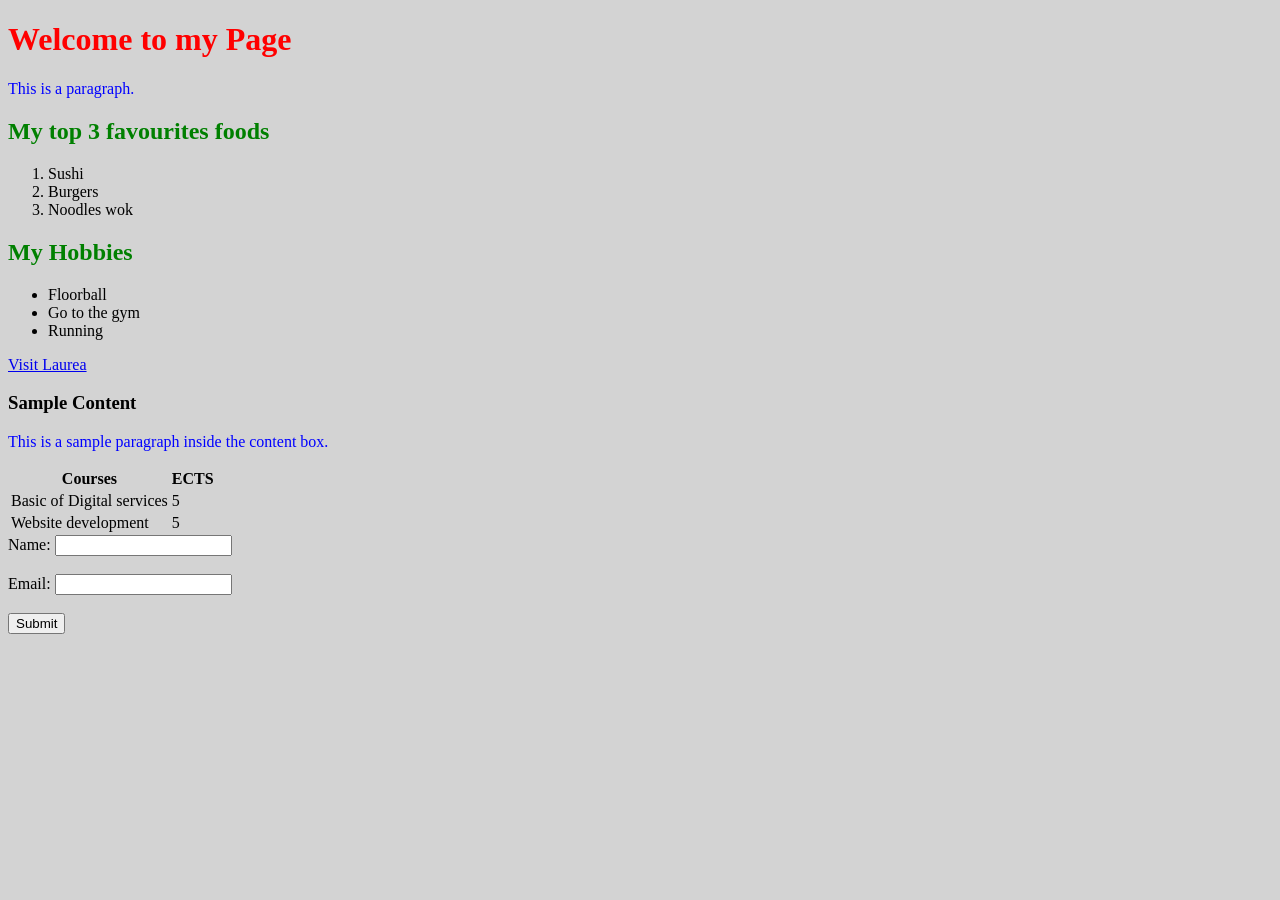
==== WS_02/index.html @ 895c7518 "Refactor HTML structure and clean up CSS styles for consistency" ====
<!DOCTYPE html>
<html lang="en">
<head>
    <meta charset="UTF-8">
    <meta name="viewport" content="width=device-width, initial-scale=1.0">
    <title>My First HTML Page</title>
    <link rel="stylesheet" href="styles.css">

        <style>
            h2{
                color:green;
            }
        </style>
</head>
<body>

     <h1 style="color: red;">Welcome to my Page</h1>
        <p>This is a paragraph.</p>
        
        <h2>My top 3 favourites foods</h2>
    <ol>
        <li>Sushi</li>
        <li>Burgers</li>
        <li>Noodles wok</li>
    </ol>
    
    <h2>My Hobbies</h2>
    <ul>
        <li>Floorball</li>
        <li>Go to the gym</li>
        <li>Running</li>
    </ul>

    <a href="https://www.laurea.fi">Visit Laurea</a>

    <div class="content-box">
        <h3> Sample Content </h3>
        <p>This is a sample paragraph inside the content box.</p>
    </div>
    
    <table>
        <tr>
            <th>Courses</th>
            <th>ECTS </th>
        </tr>
        <tr>
            <td>Basic of Digital services</td>
            <td>5</td>
        </tr>
        <tr>
            <td>Website development</td>
            <td>5</td>
        </tr>
    </table>

    <form>
        <label for="name">Name:</label>
        <input type="text" id="name" name="name"><br><br>

        <label for="email">Email:</label>
        <input type="email" id="email" name="email"><br><br>
       
        <input type="submit" value="Submit">
    </form>

</body>
</html>
---- WS_02/styles.css ----
p{
    color: blue;
}
body{
     background-color: lightgray;
}
h1 {
    font-size: 2em;
}
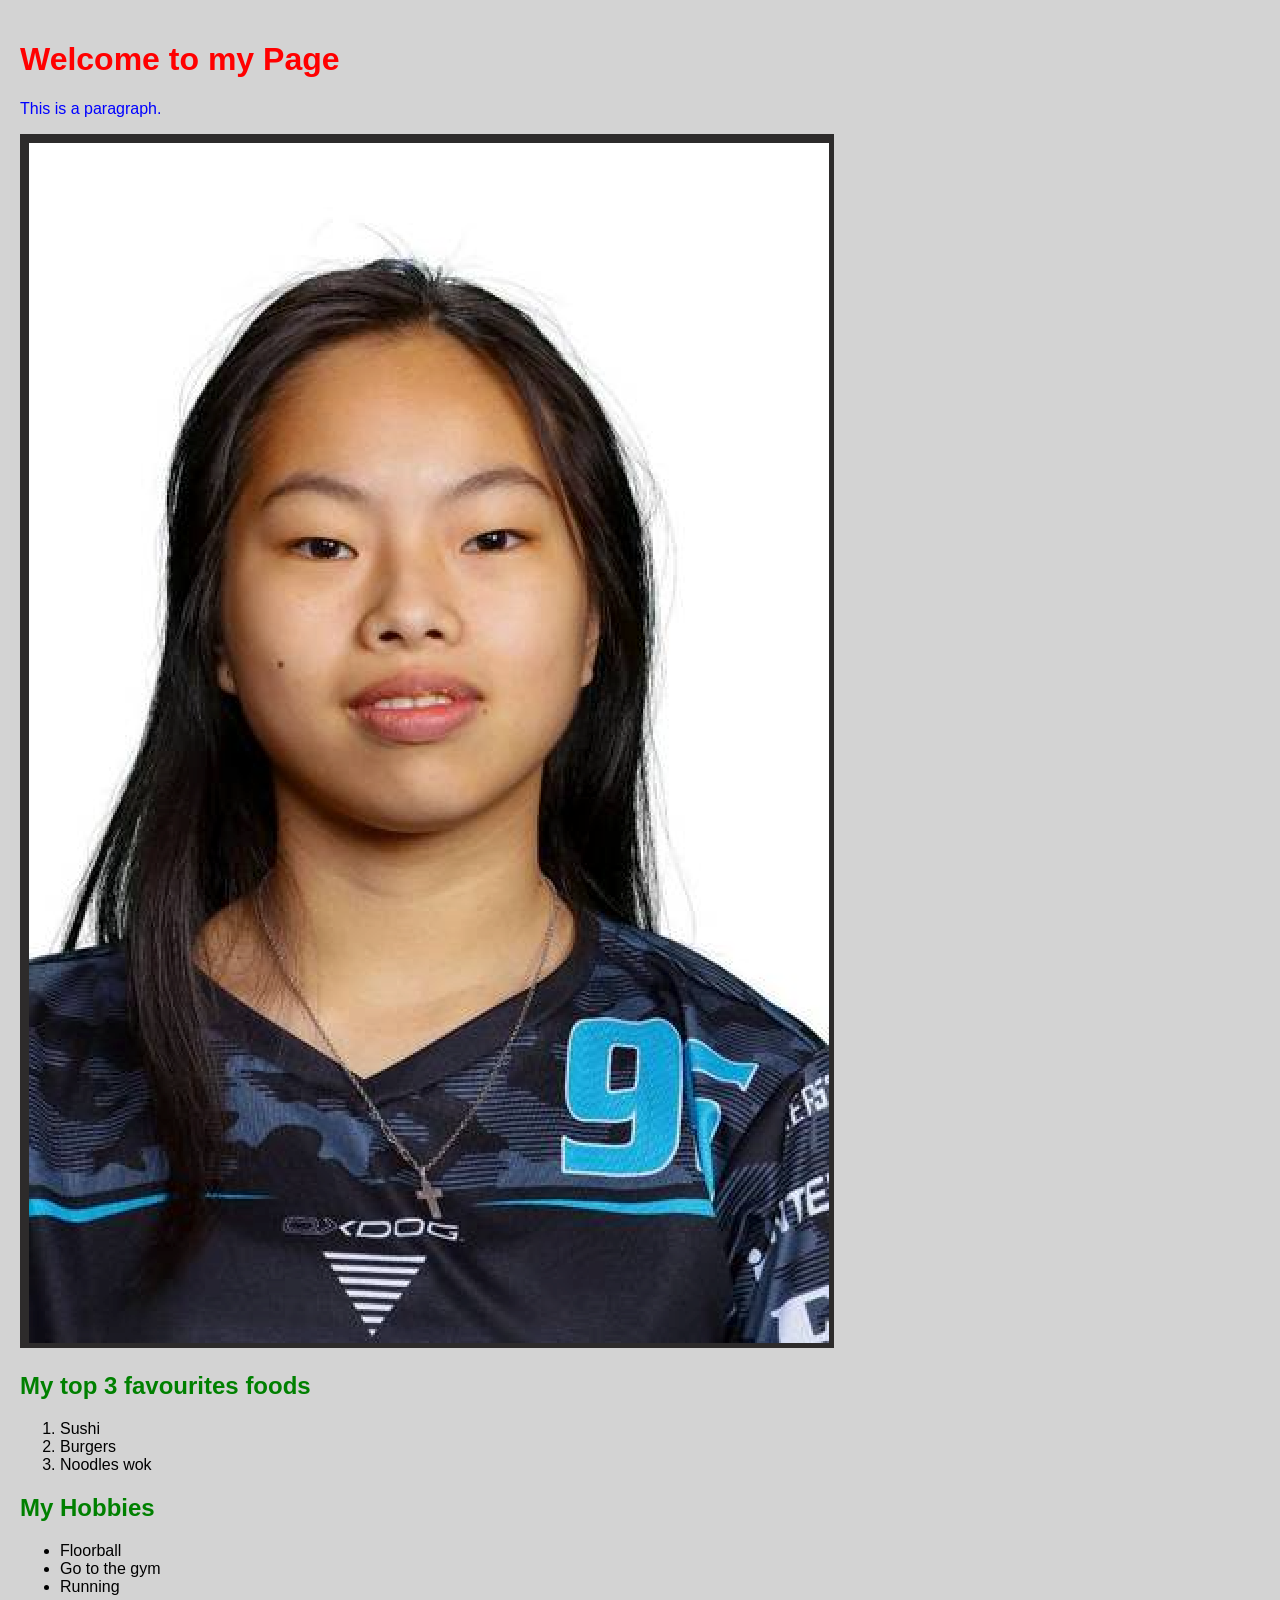
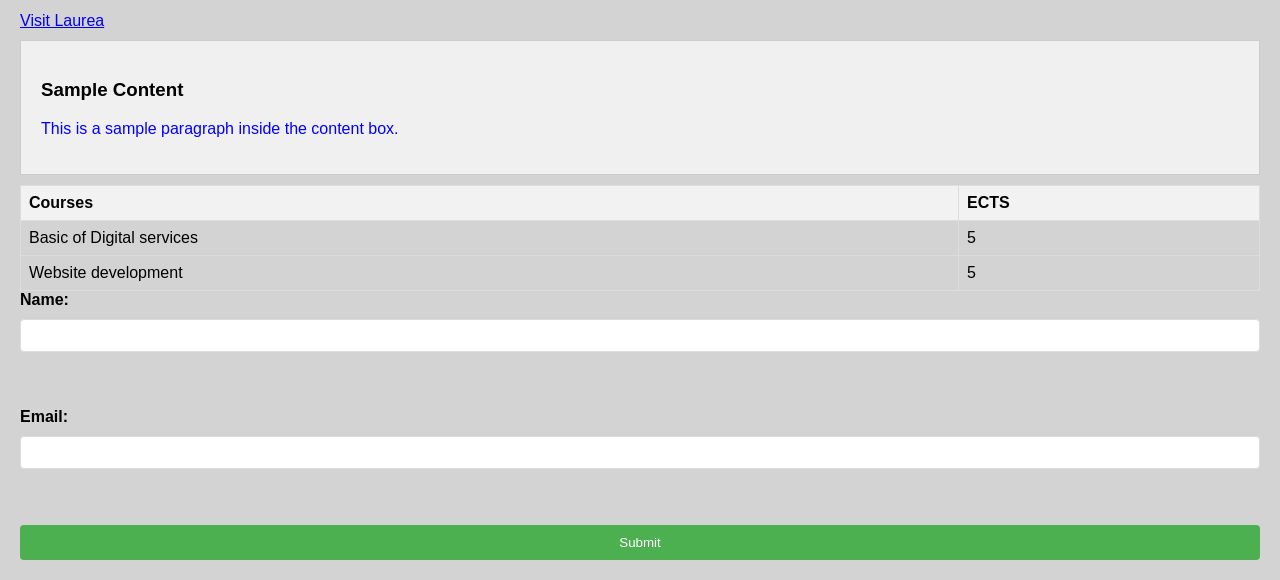
==== commit 453a70d2: "Refactor code structure for improved readability and maintainability" ====
--- a/WS_02/index.html
+++ b/WS_02/index.html
@@ -16,6 +16,7 @@
 
      <h1 style="color: red;">Welcome to my Page</h1>
         <p>This is a paragraph.</p>
+        <img src="kuva_minusta.png" alt="A picture of me">
         
         <h2>My top 3 favourites foods</h2>
     <ol>
--- a/WS_02/styles.css
+++ b/WS_02/styles.css
@@ -3,7 +3,63 @@
 }
 body{
      background-color: lightgray;
+    font-family: Arial, sans-serif;
+     margin:0;
+     padding:20px;
 }
+
 h1 {
     font-size: 2em;
-}+}
+p {
+    color:blue;
+}
+.content-box {
+    padding: 20px;
+    margin: 10px 0;
+    background-color:#f0f0f0;
+    border: 1px solid #ccc;
+}
+
+table {
+    width: 100%;
+    border-collapse:collapse;
+}
+th,td {
+    border: 1px solid #ddd;
+    padding: 8px;
+    text-align: left;
+}
+
+th {
+    background-color: #f2f2f2;
+}
+form {
+    display: flex;
+    flex-direction: column;
+    gap: 10px;
+}
+
+label {
+    font-weight: bold;
+}
+
+    input[type="text"], input[type="email"] {
+      padding: 8px;
+      border: 1px solid #ddd;
+      border-radius: 4px;
+    }
+    
+    input[type="submit"] {
+      background-color: #4CAF50;
+      color: white;
+      padding: 10px;
+      border: none;
+      border-radius: 4px;
+      cursor: pointer;
+    }
+    
+    input[type="submit"]:hover {
+      background-color: #45a049;
+    }
+
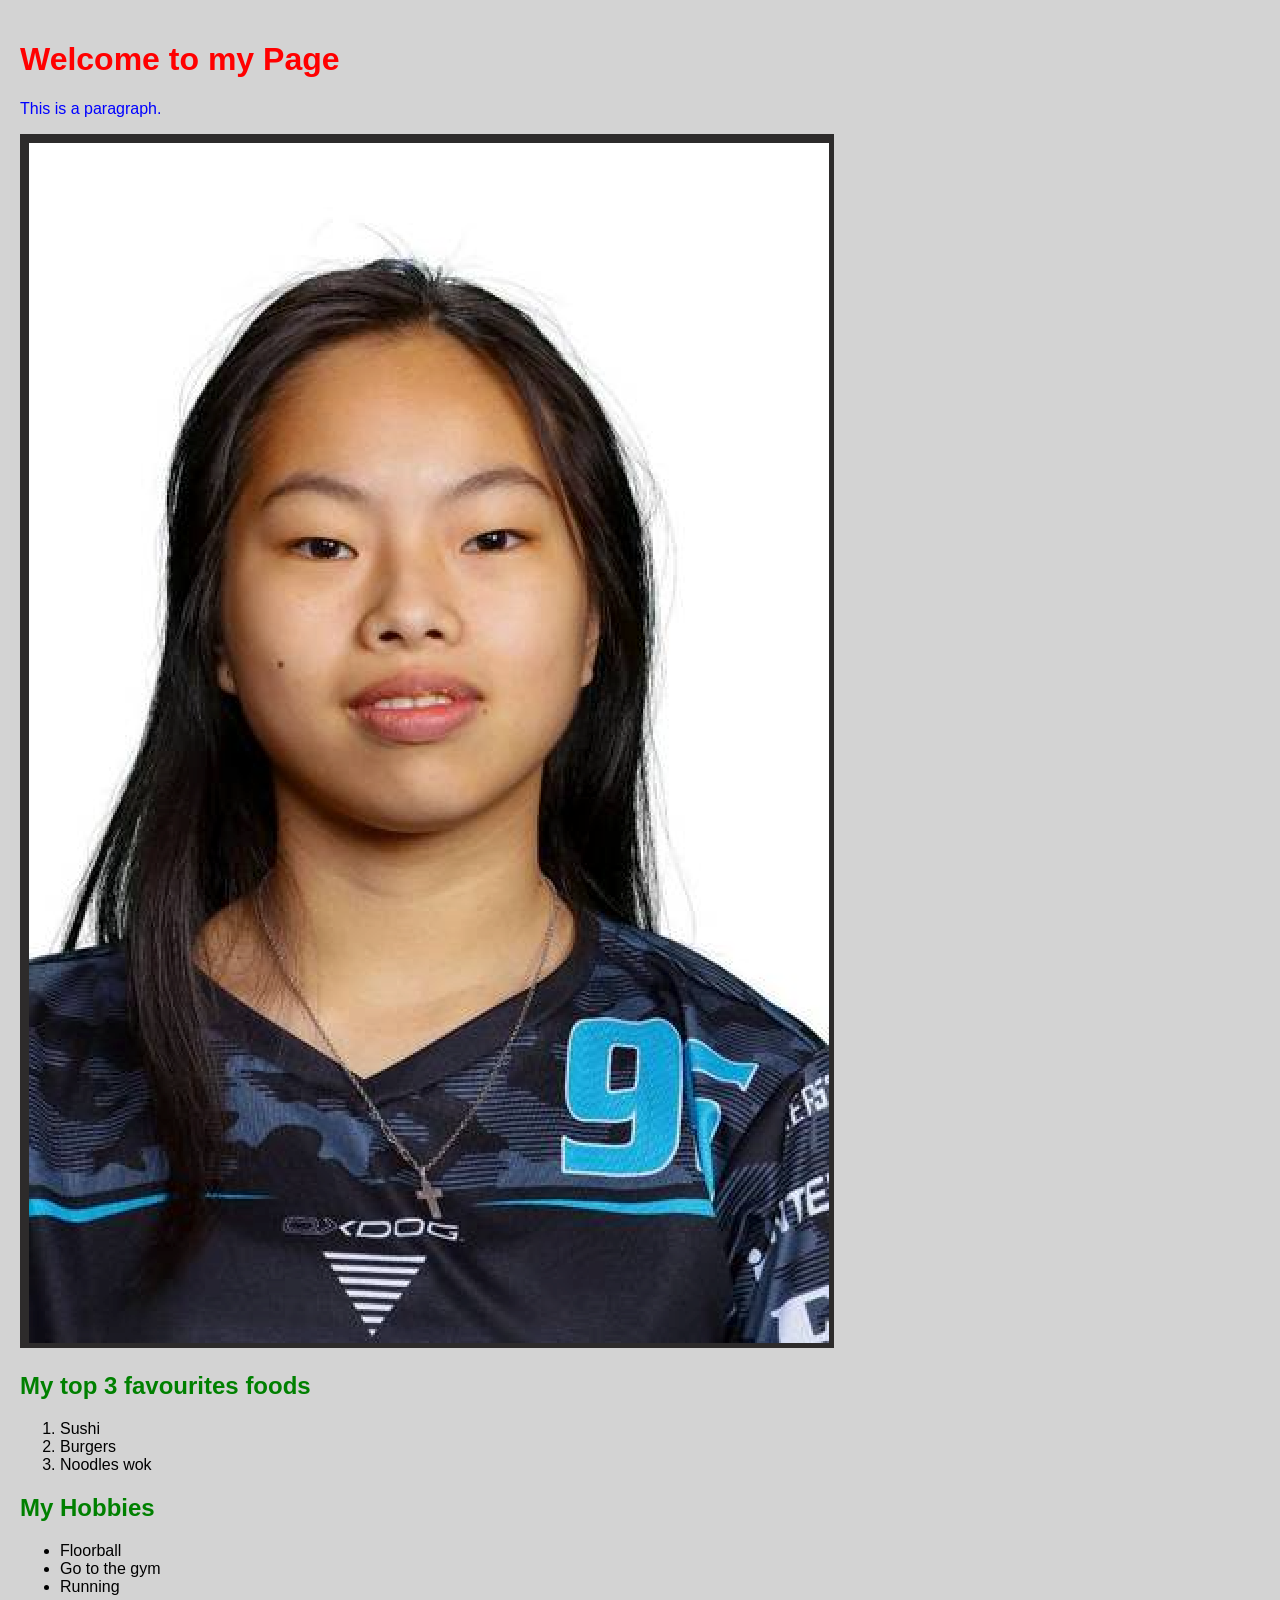
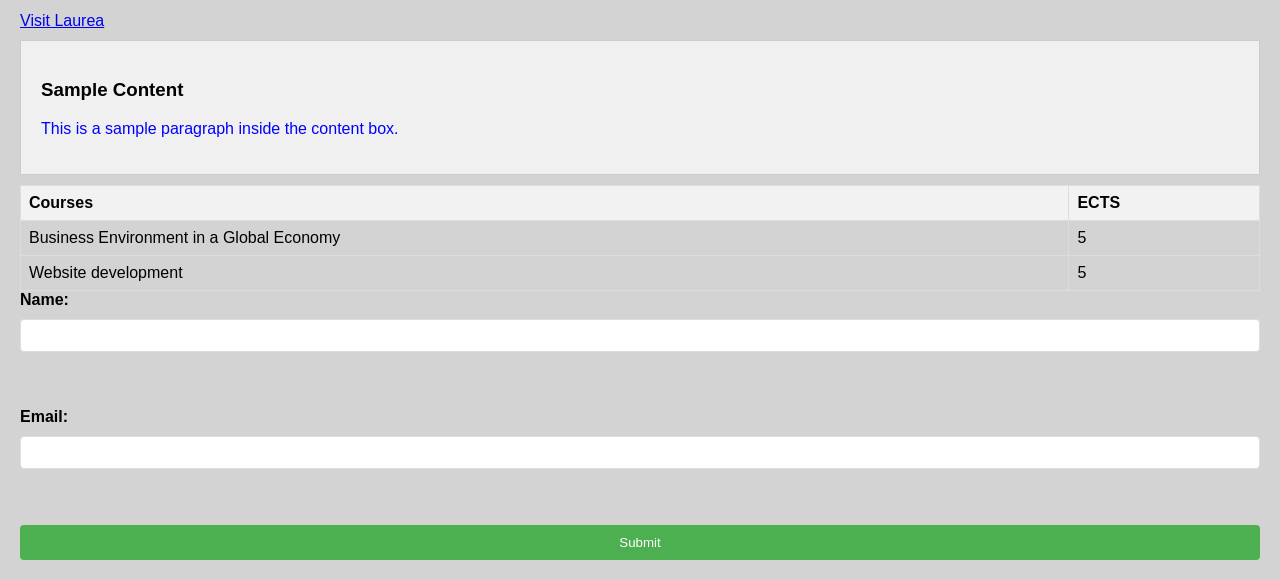
==== commit 267cf8cb: "Fix content in index.html: update course name to 'Business Environment in a Global Economy' and remo" ====
--- a/WS_02/index.html
+++ b/WS_02/index.html
@@ -17,7 +17,7 @@
      <h1 style="color: red;">Welcome to my Page</h1>
         <p>This is a paragraph.</p>
         <img src="kuva_minusta.png" alt="A picture of me">
-        
+
         <h2>My top 3 favourites foods</h2>
     <ol>
         <li>Sushi</li>
@@ -45,7 +45,7 @@
             <th>ECTS </th>
         </tr>
         <tr>
-            <td>Basic of Digital services</td>
+            <td>Business Environment in a Global Economy</td>
             <td>5</td>
         </tr>
         <tr>
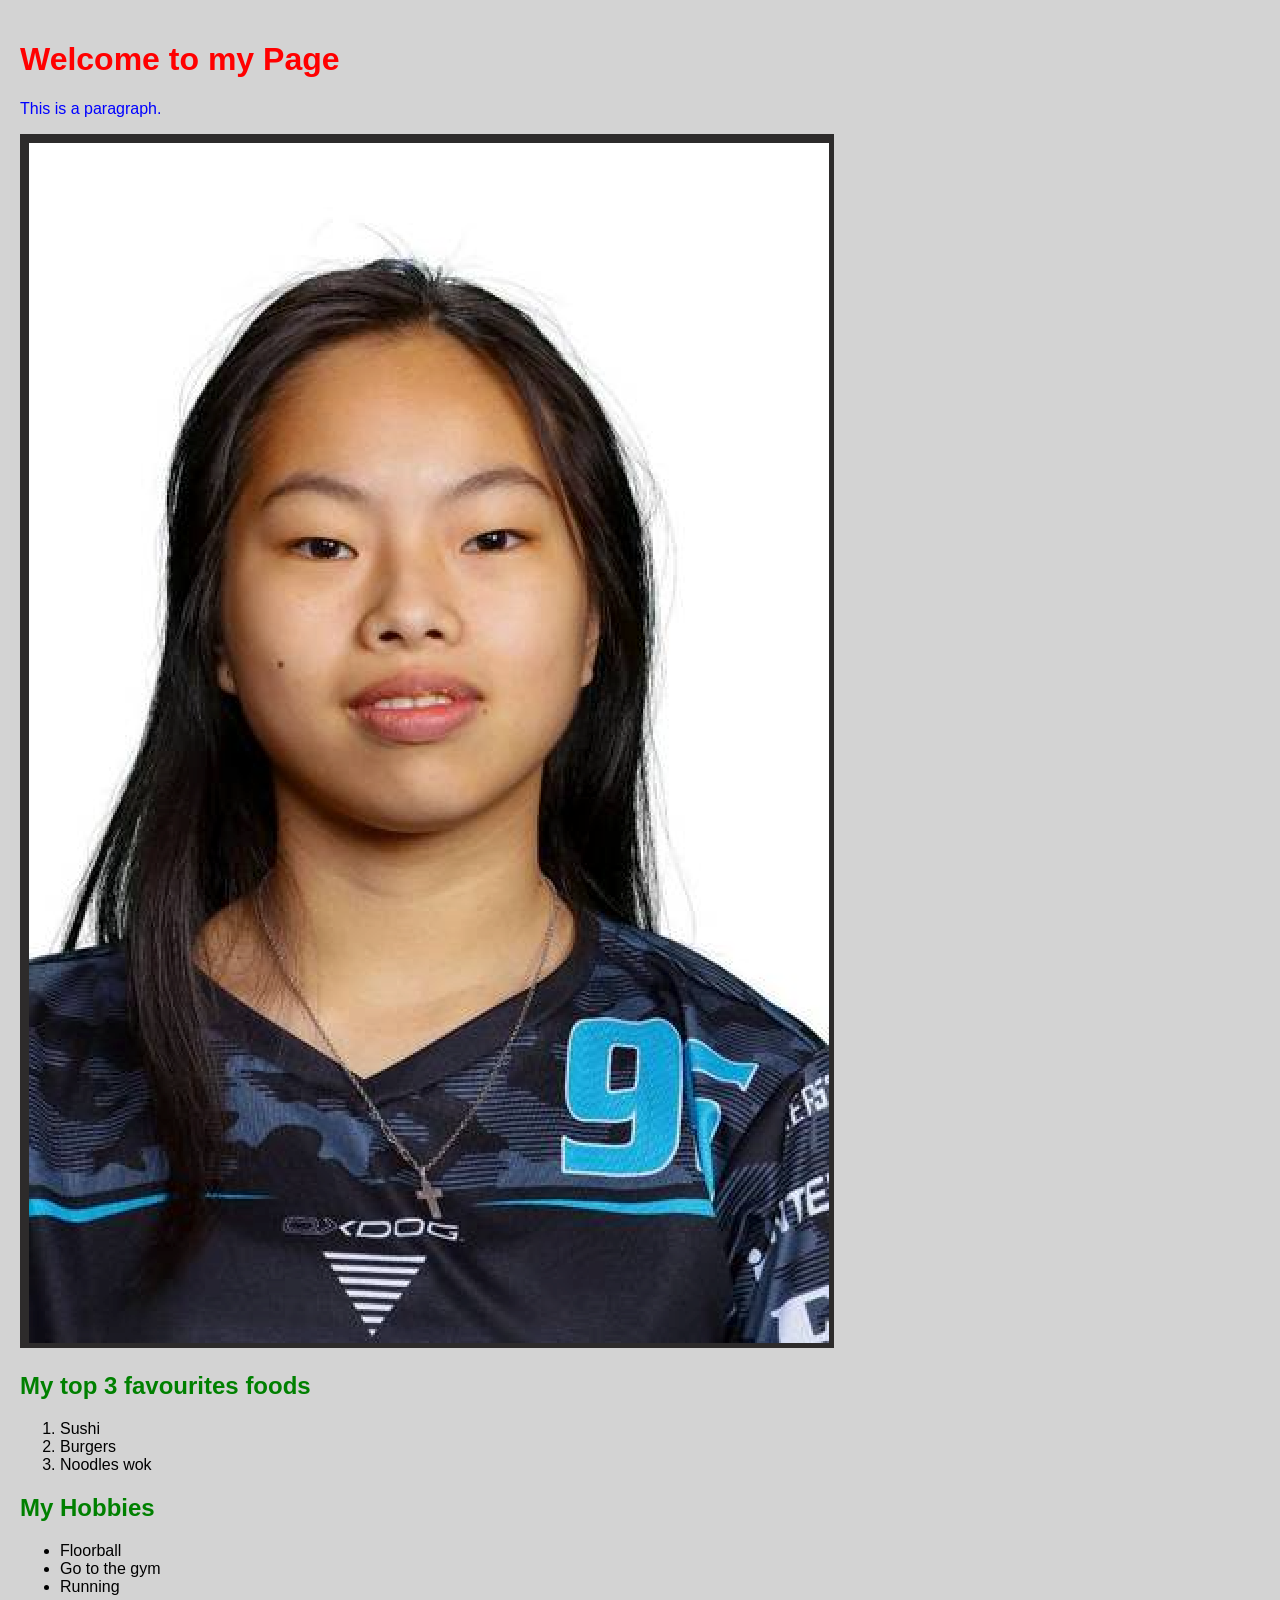
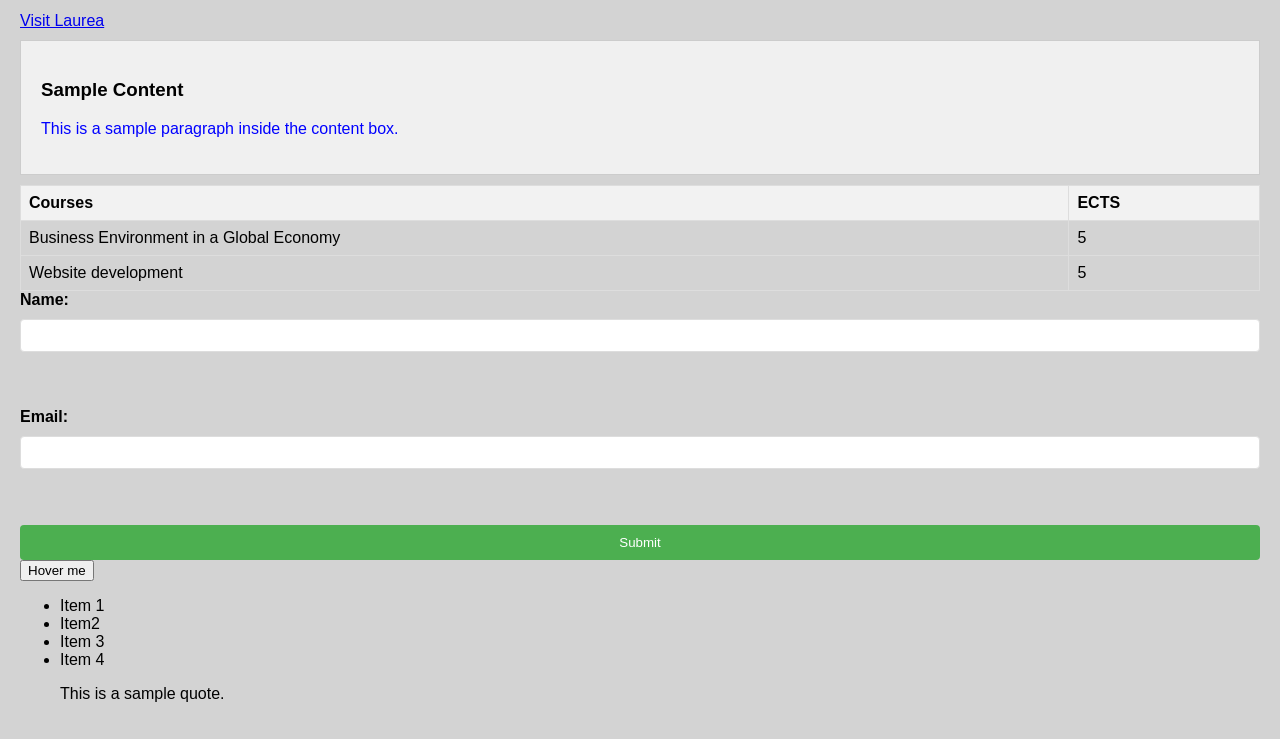
==== commit df3b2576: "Fix formatting in index.html: adjust spacing in style tags, add class to image, and reorganize conte" ====
--- a/WS_02/index.html
+++ b/WS_02/index.html
@@ -7,16 +7,16 @@
     <link rel="stylesheet" href="styles.css">
 
         <style>
-            h2{
+            h2 {
                 color:green;
             }
         </style>
-</head>
-<body>
+    </head>
+    <body>
 
      <h1 style="color: red;">Welcome to my Page</h1>
         <p>This is a paragraph.</p>
-        <img src="kuva_minusta.png" alt="A picture of me">
+        <img src="kuva_minusta.png" alt="A picture of me" class="filter-image">
 
         <h2>My top 3 favourites foods</h2>
     <ol>
@@ -38,7 +38,7 @@
         <h3> Sample Content </h3>
         <p>This is a sample paragraph inside the content box.</p>
     </div>
-    
+
     <table>
         <tr>
             <th>Courses</th>
@@ -63,6 +63,20 @@
        
         <input type="submit" value="Submit">
     </form>
+    <button class="transition-button">Hover me</button>
+
+    <div class="animation-box"></div>
+
+    <ul class="pseudo-list">
+        <li>Item 1</li>
+        <li>Item2</li>
+        <li>Item 3</li>
+        <li>Item 4</li>
+    </ul>
+
+        <blockquote class="quote">
+             This is a sample quote.
+        </blockquote>
 
 </body>
 </html>
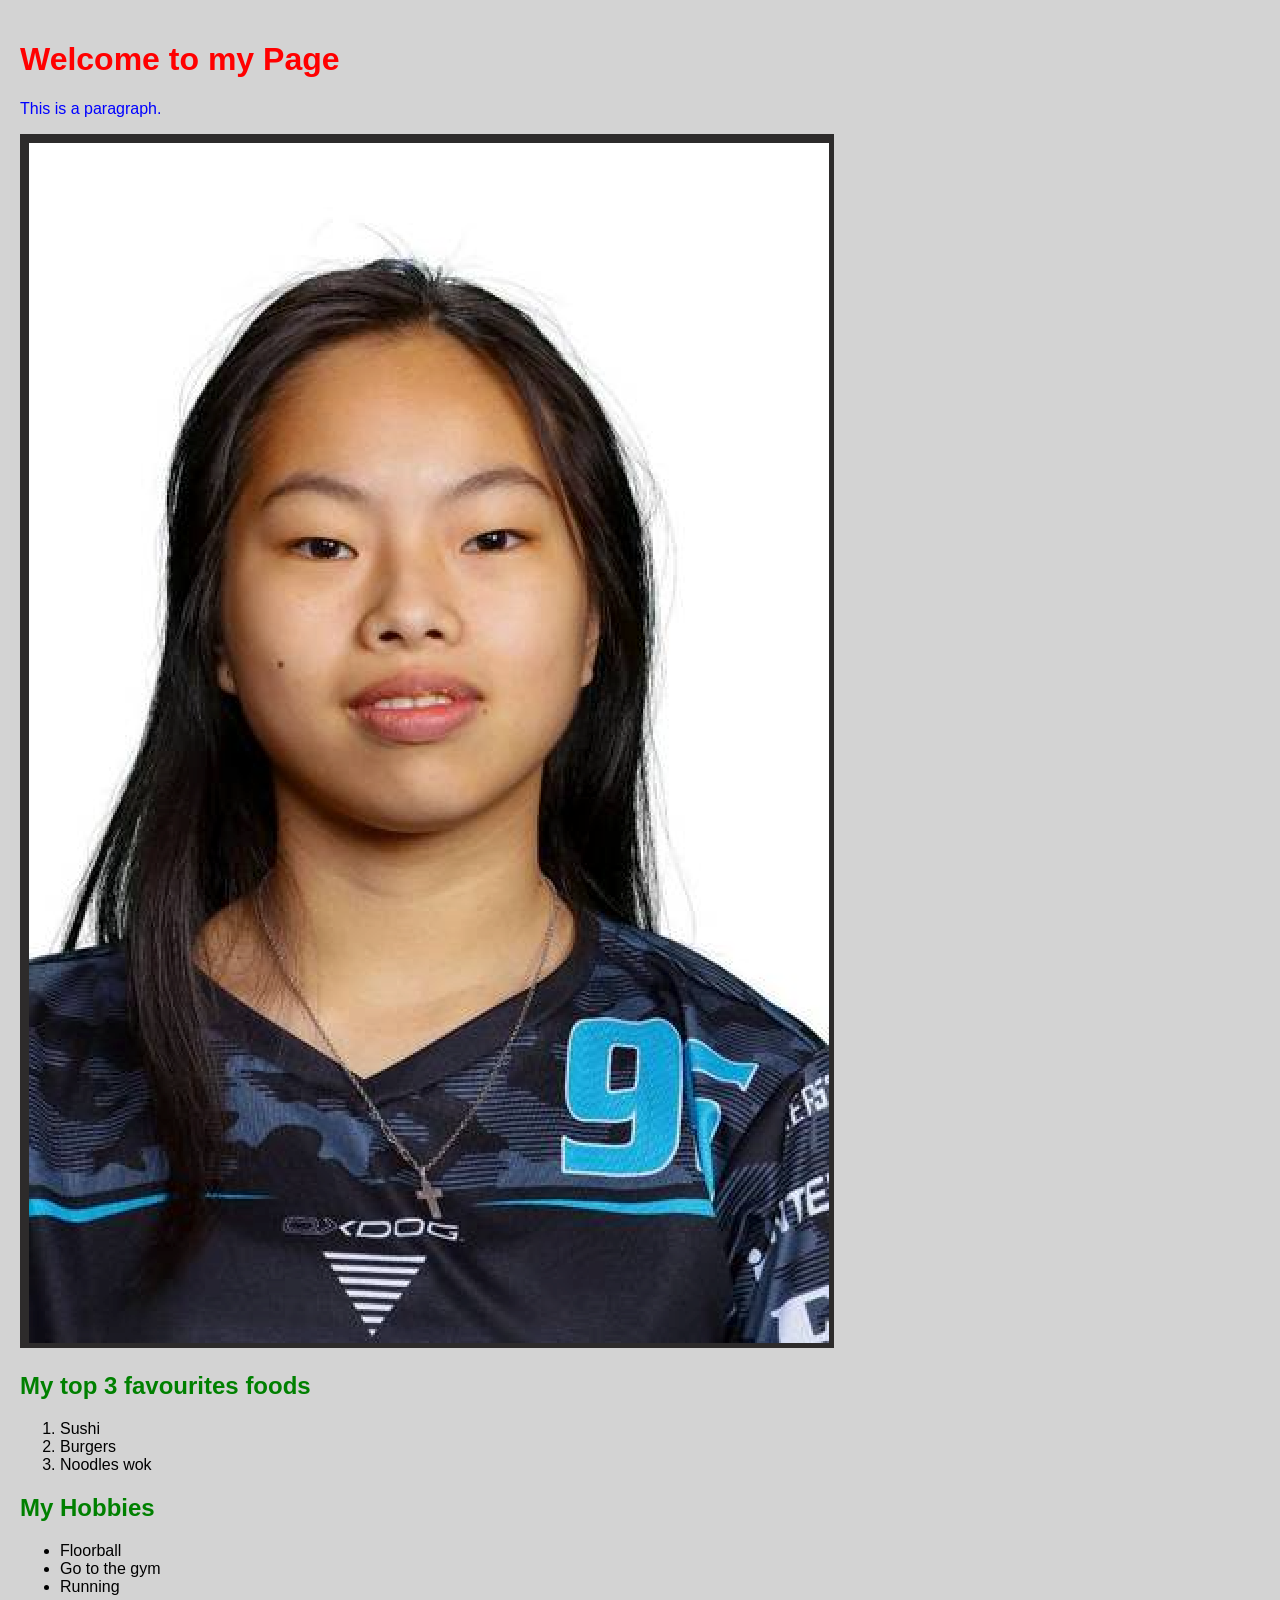
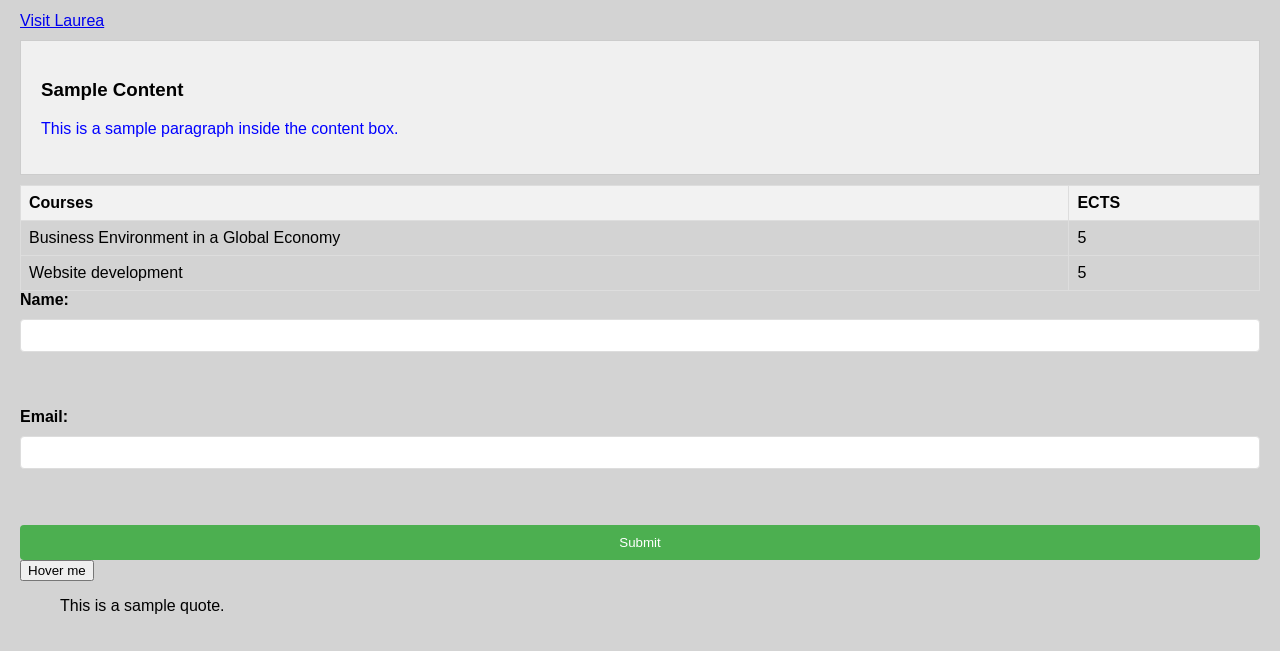
==== commit eba62466: "Refactor list structure in index.html: add class to hobbies list for consistency and remove redundan" ====
--- a/WS_02/index.html
+++ b/WS_02/index.html
@@ -26,7 +26,7 @@
     </ol>
     
     <h2>My Hobbies</h2>
-    <ul>
+    <ul class="pseudo-list">
         <li>Floorball</li>
         <li>Go to the gym</li>
         <li>Running</li>
@@ -67,12 +67,7 @@
 
     <div class="animation-box"></div>
 
-    <ul class="pseudo-list">
-        <li>Item 1</li>
-        <li>Item2</li>
-        <li>Item 3</li>
-        <li>Item 4</li>
-    </ul>
+  </ul>
 
         <blockquote class="quote">
              This is a sample quote.
